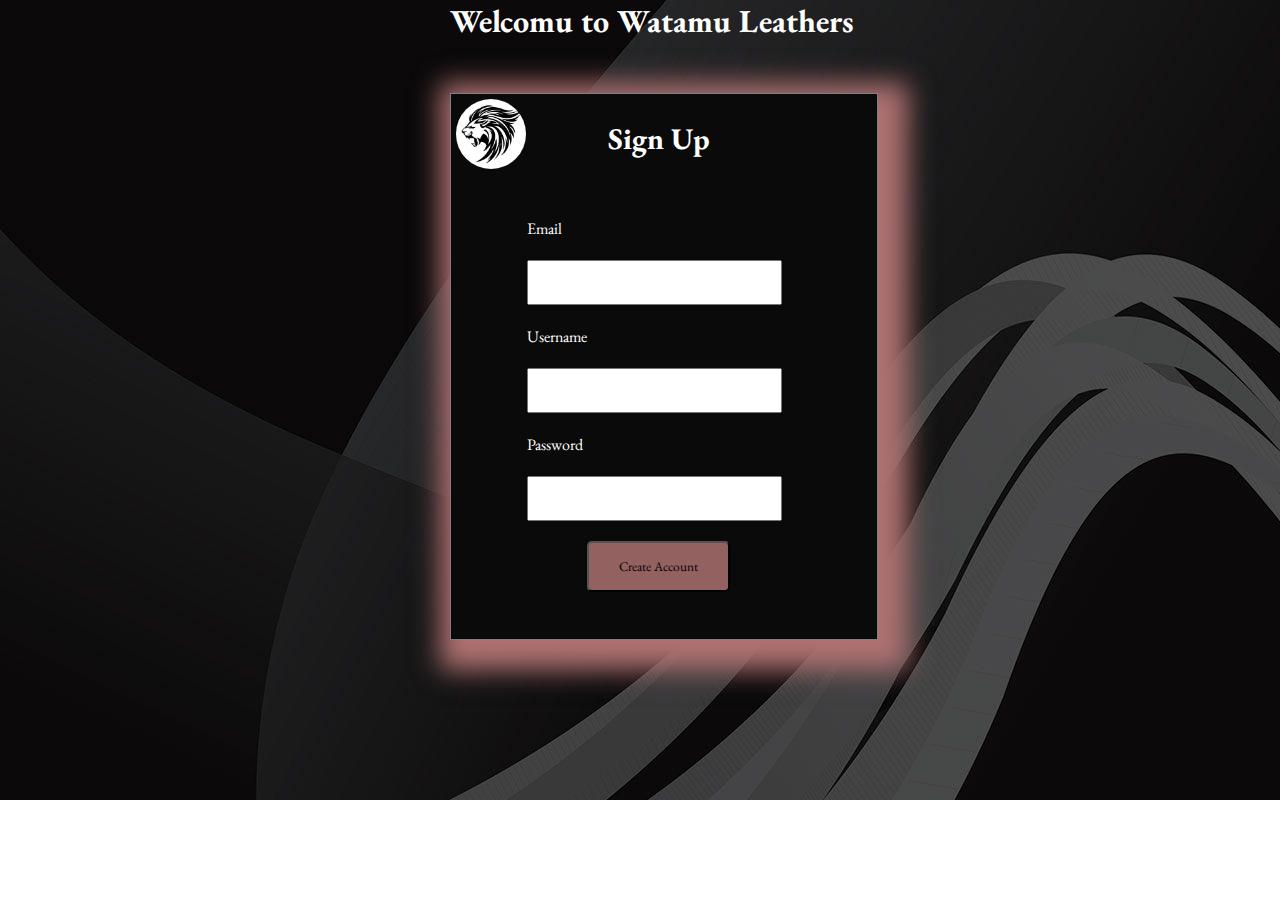
==== index.html @ 6facc88e "pushed the files" ====
<!DOCTYPE html>
<html lang="en">

<head>
    <meta charset="UTF-8">
    <meta http-equiv="X-UA-Compatible" content="IE=edge">
    <meta name="viewport" content="width=device-width, initial-scale=1.0">
    <title>Document</title>
    <link rel="stylesheet" href="styles.css">
</head>

<body>
    <h1 id="header">Welcomu to Watamu Leathers</h1>
    <div class="signup">
        <div class="above">
            <img id="logo" src="/images/icon.jpeg" alt="">
           <h2 id="heading">Sign Up</h2>
        </div>
        <div class="form">
            <form action="">
                <label for="email">Email</label><br><br>
                <input type="email" placeholder="" required><br><br>
                <label for="username">Username</label><br><br>
                <input type="text" placeholder="" required><br><br>
                <label for="password">Password</label><br><br>
                <input type="password" placeholder="" required><br>
                <button id="btn_signup" type="submit">Create Account</button>
            </form>
        </div>
    </div>
</body>

</html>
---- styles.css ----
@import url('https://fonts.googleapis.com/css2?family=EB+Garamond&display=swap');
*{
    margin-top: 0;
    font-family: 'EB Garamond', serif;    

}
body{
    background-image: url(/images/background.jpg);
    background-repeat: no-repeat;
    background-size: cover;
}
#header{
    margin-left: 35%;
    color: white;
}
#heading{
    margin-left: 23%;
    color: white;
    padding-bottom: 10%;
    font-size: 30px;

}

.signup{
    box-shadow: 10px 10px 25px 20px rgb(175, 113, 113);
    margin: auto;
    margin-left: 35%;
    margin-top: 4%;
    border: 1px solid grey;
    width: 350px;
    height: 520px;
    padding-left: 6%;
    padding-top: 2%;
    background-color: rgb(10, 10, 10);
    position: relative;
}
input{
    padding: 12px 40px;
}
label{
    color: white;
}

#btn_signup{
    margin: 20px 60px;
    padding: 15px 30px;
    border-radius: 5px;
    background-color: rgb(148, 97, 97);
}
.above{
    display: flex;
}
#logo{
    width: 70px;
    height: 70px;
    position: absolute;
    left: 5px;
    top: 5px;
    border-radius: 100px;
}
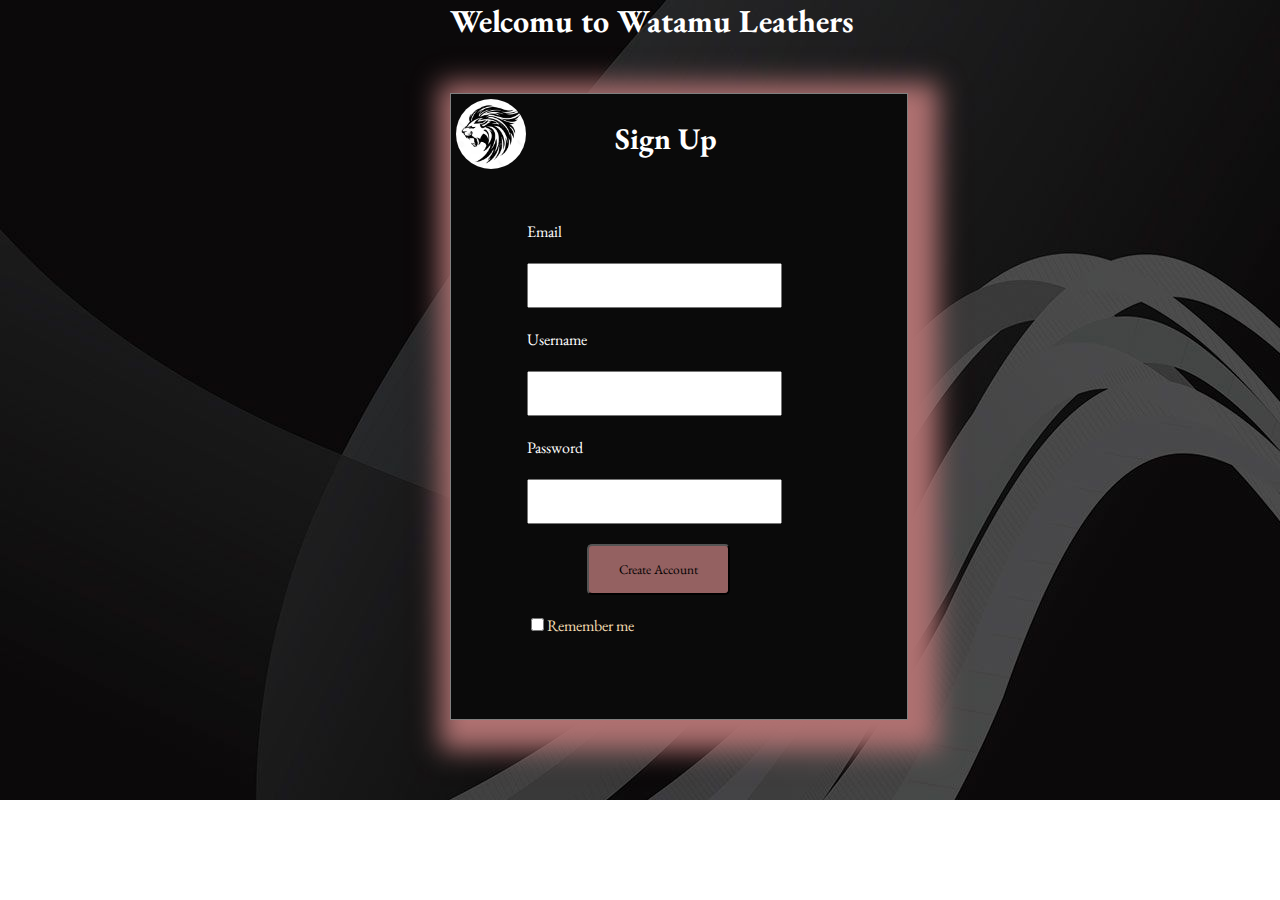
==== commit beb58950: "modified files" ====
--- a/index.html
+++ b/index.html
@@ -14,7 +14,7 @@
     <div class="signup">
         <div class="above">
             <img id="logo" src="/images/icon.jpeg" alt="">
-           <h2 id="heading">Sign Up</h2>
+            <h2 id="heading">Sign Up</h2>
         </div>
         <div class="form">
             <form action="">
@@ -24,10 +24,12 @@
                 <input type="text" placeholder="" required><br><br>
                 <label for="password">Password</label><br><br>
                 <input type="password" placeholder="" required><br>
-                <button id="btn_signup" type="submit">Create Account</button>
+                <a href="page2.html"><button id="btn_signup" type="submit">Create Account</button></a>
             </form>
+            <input type="checkbox">Remember me
         </div>
     </div>
-</body>
+
+ </body>
 
 </html>--- a/styles.css
+++ b/styles.css
@@ -8,6 +8,7 @@
     background-image: url(/images/background.jpg);
     background-repeat: no-repeat;
     background-size: cover;
+    color: wheat;
 }
 #header{
     margin-left: 35%;
@@ -27,8 +28,8 @@
     margin-left: 35%;
     margin-top: 4%;
     border: 1px solid grey;
-    width: 350px;
-    height: 520px;
+    width: 380px;
+    height: 600px;
     padding-left: 6%;
     padding-top: 2%;
     background-color: rgb(10, 10, 10);
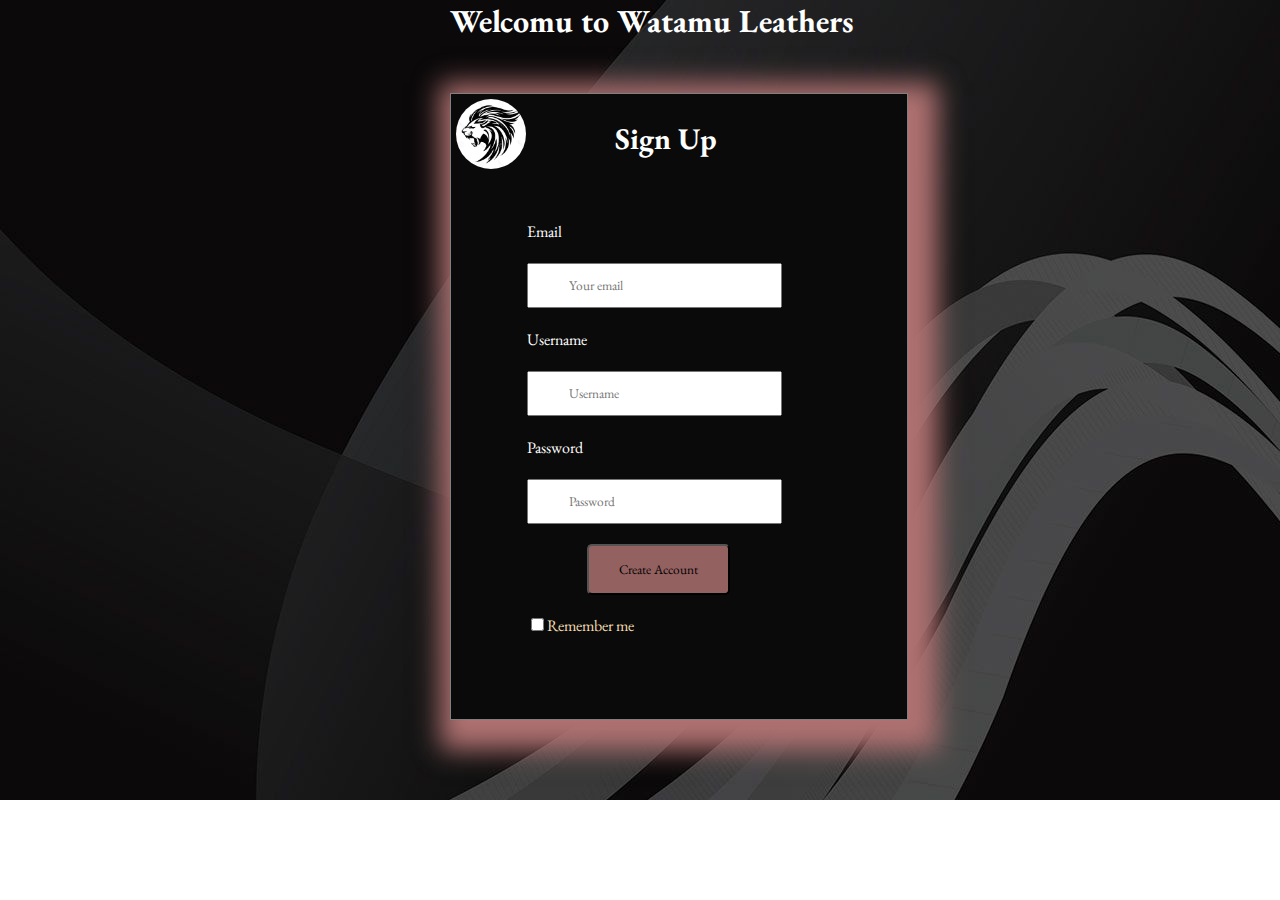
==== commit f771246a: "modified files" ====
--- a/index.html
+++ b/index.html
@@ -19,11 +19,11 @@
         <div class="form">
             <form action="">
                 <label for="email">Email</label><br><br>
-                <input type="email" placeholder="" required><br><br>
+                <input type="email" placeholder="Your email" required><br><br>
                 <label for="username">Username</label><br><br>
-                <input type="text" placeholder="" required><br><br>
+                <input type="text" placeholder="Username" required><br><br>
                 <label for="password">Password</label><br><br>
-                <input type="password" placeholder="" required><br>
+                <input type="password" placeholder="Password" required><br>
                 <a href="page2.html"><button id="btn_signup" type="submit">Create Account</button></a>
             </form>
             <input type="checkbox">Remember me
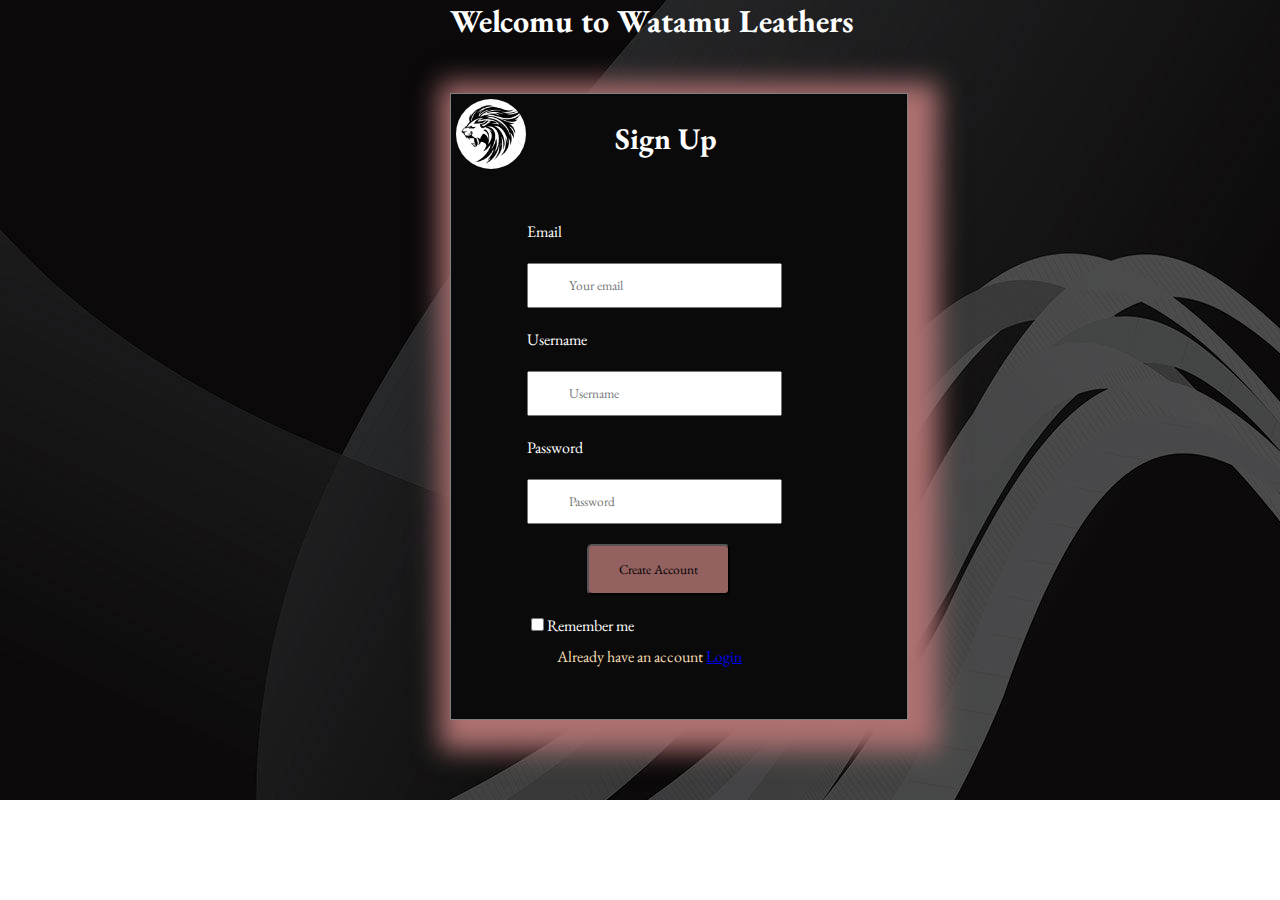
==== commit 4d735290: "modified files" ====
--- a/index.html
+++ b/index.html
@@ -26,8 +26,9 @@
                 <input type="password" placeholder="Password" required><br>
                 <a href="page2.html"><button id="btn_signup" type="submit">Create Account</button></a>
             </form>
-            <input type="checkbox">Remember me
         </div>
+        <input type="checkbox">Remember me
+        <p id="loginOption">Already have an account <a href="#">Login</a></p>
     </div>
 
  </body>
--- a/styles.css
+++ b/styles.css
@@ -8,7 +8,7 @@
     background-image: url(/images/background.jpg);
     background-repeat: no-repeat;
     background-size: cover;
-    color: wheat;
+    color: white;
 }
 #header{
     margin-left: 35%;
@@ -58,4 +58,8 @@
     left: 5px;
     top: 5px;
     border-radius: 100px;
+}
+#loginOption{
+    padding: 10px 30px;
+    color: wheat;
 }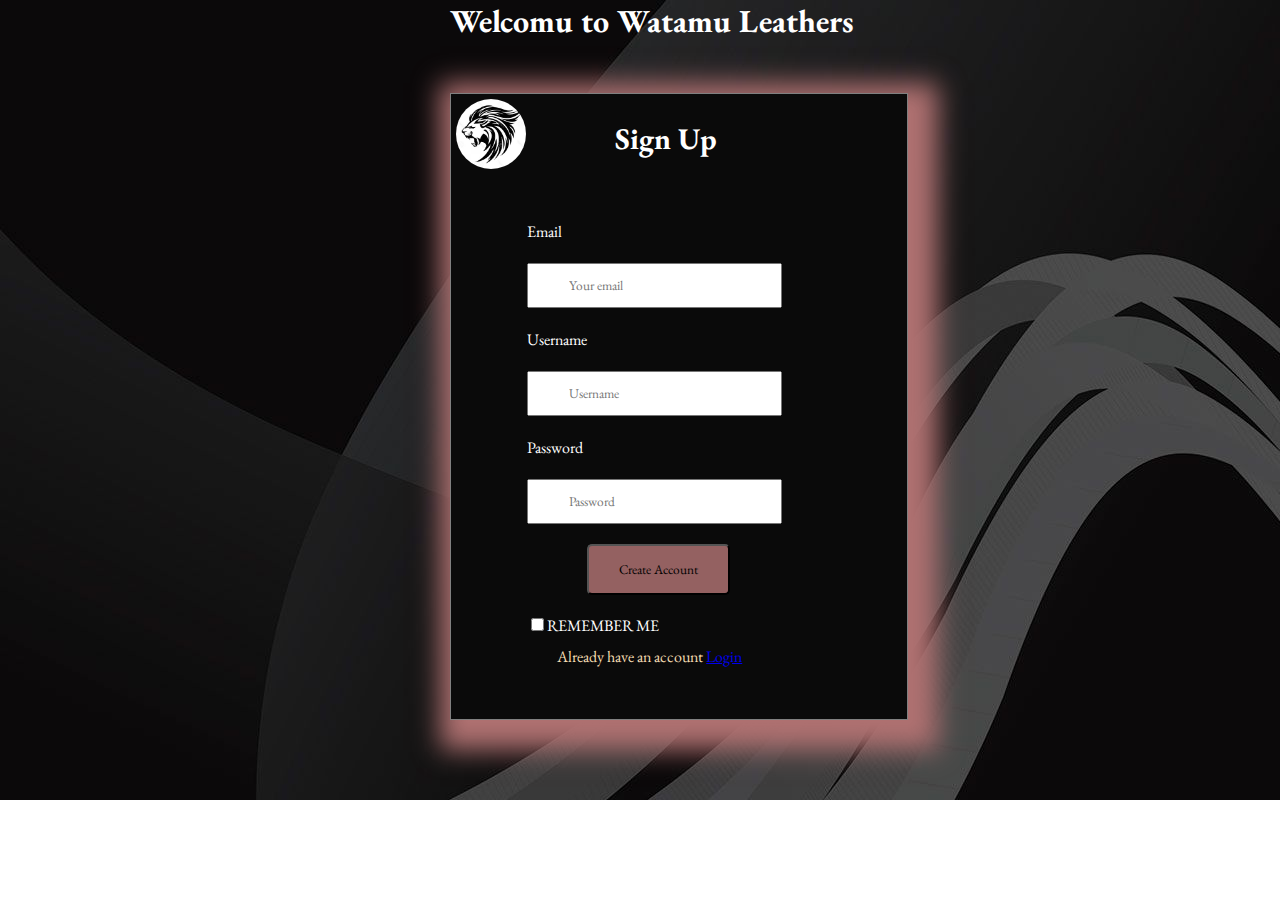
==== commit 545ed08d: "Merge pull request #1 from wanjugucode/capital" ====
--- a/index.html
+++ b/index.html
@@ -27,7 +27,7 @@
                 <a href="page2.html"><button id="btn_signup" type="submit">Create Account</button></a>
             </form>
         </div>
-        <input type="checkbox">Remember me
+        <input type="checkbox">REMEMBER ME
         <p id="loginOption">Already have an account <a href="#">Login</a></p>
     </div>
 
